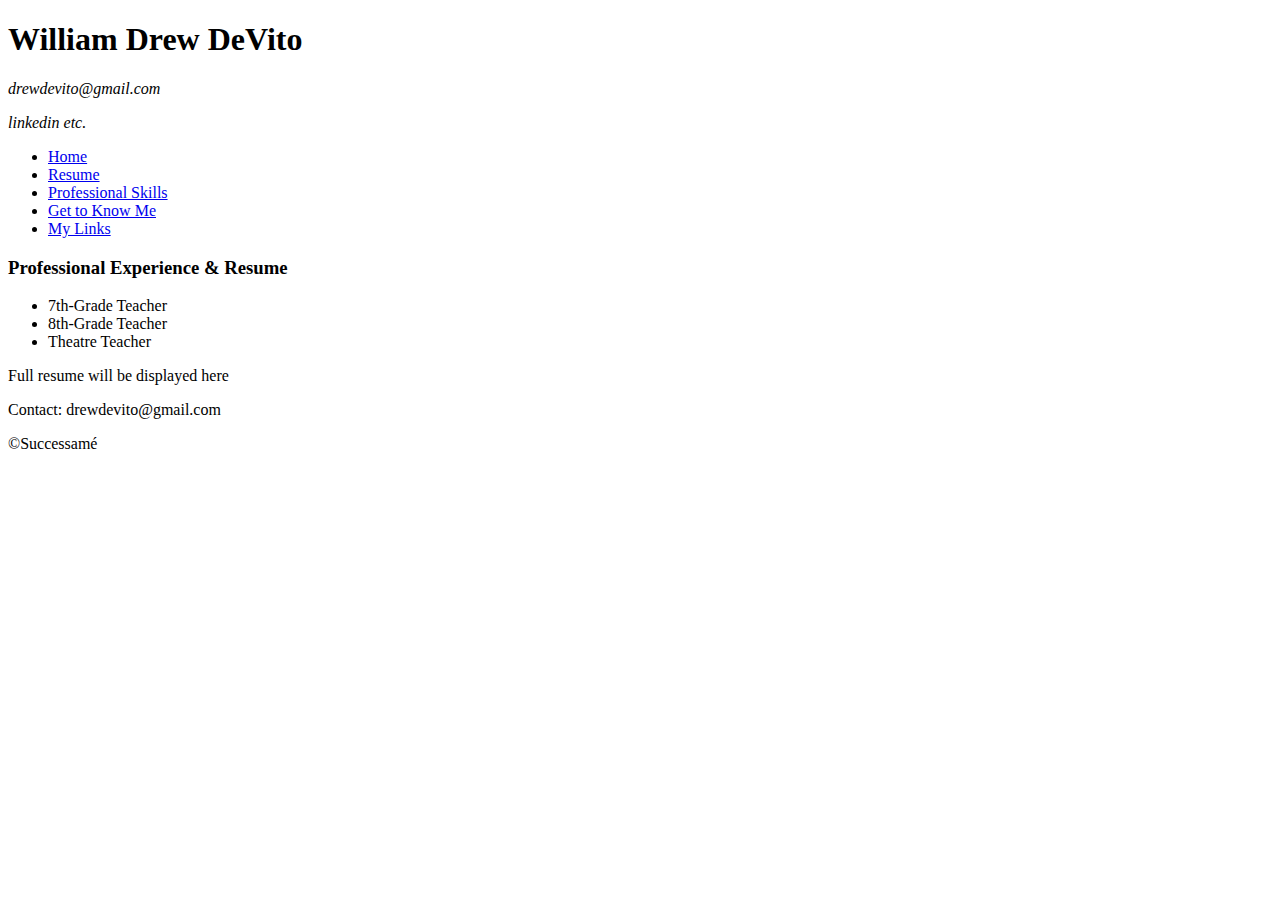
==== pages/exp.html @ 4e69b176 "Linked pages to each other properly" ====
<!DOCTYPE html>

<html lang="en">

    <head>
        <title>Drew DeVito</title>
        <link rel="stylesheet" href="/assets/style.css">
    </head>

<main>

    <header>
        <h1>William Drew DeVito</h1>
        <address>
            <p>drewdevito@gmail.com</p>
            <p>linkedin etc.</p>
        </address>
    </header>

<nav>
    <ul id="my-list">
        <li> <a href="/index.html">Home</a></li>
        <li> <a href="/pages/exp.html"> Resume</a></li>
        <li> <a href="/pages/skills.html"> Professional Skills</a></li>
        <li> <a href="/pages/me.html"> Get to Know Me </a></li>
        <li> <a href="/pages/links.html"> My Links </a></li>
    </ul>
</nav>

<section class="greenbox">
    <h3>Professional Experience & Resume</h3>
    <ul>
    <li>7th-Grade Teacher</li>
    <li>8th-Grade Teacher</li>
    <li>Theatre Teacher</li>
    </ul>
    <p>Full resume will be displayed here</p>
</section>

</main>

<footer class="whitebox">
    <p>Contact: drewdevito@gmail.com</p>
    <p>&copy;Successam&eacute;</p>
    </footer>
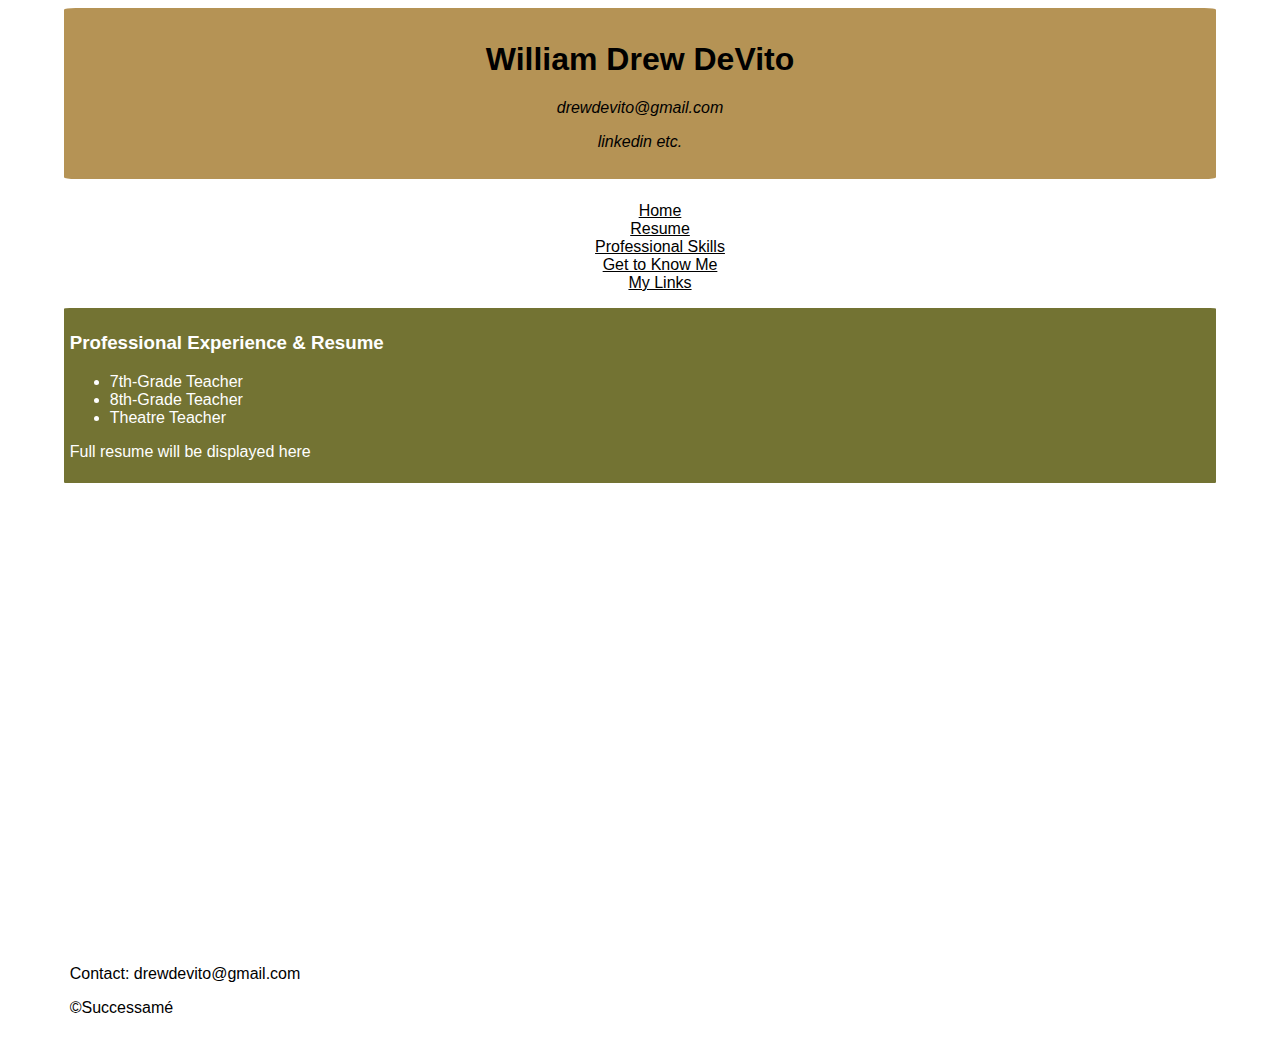
==== commit ebbc0514: "Renamed id name 'my-list' to 'navbar'" ====
--- a/pages/exp.html
+++ b/pages/exp.html
@@ -18,7 +18,7 @@
     </header>
 
 <nav>
-    <ul id="my-list">
+    <ul id="navbar">
         <li> <a href="/index.html">Home</a></li>
         <li> <a href="/pages/exp.html"> Resume</a></li>
         <li> <a href="/pages/skills.html"> Professional Skills</a></li>
--- a/assets/style.css
+++ b/assets/style.css
@@ -0,0 +1,98 @@
+html {
+    font-family: 'Lucida Sans', 'Lucida Sans Regular', 'Lucida Grande', 'Lucida Sans Unicode', Geneva, Verdana, sans-serif;
+}
+
+body {
+    /* background-color:#D6F8D6; */
+    background-image: url(../assets/forest-backgroud.jpg);
+    color:black;
+    margin-left: 5%;
+    margin-right: 5%;
+    background-attachment:fixed;
+    background-repeat: no-repeat;
+    background-size: cover;
+}
+
+header {
+    background-color:rgba(162,120,43,.8);
+    color: black;
+    border: white;
+    border-radius: 1%;
+    padding: 1%;
+    text-align: center;
+    margin-bottom: 2%;
+
+    /* a2782b;  */
+}
+
+footer {
+    margin-top:40%;
+}
+
+
+
+/* ID Selectors */
+
+#my-list {
+    background-color: rgba(255, 255, 255, 0.8);
+    text-decoration: none;
+    border: #55505C;
+    color: white;
+    border-radius:1em;
+    padding: 1em;
+    margin-bottom: 2em;
+
+   
+   /* trying flex box to center text (in a line) */
+    /* width: 100%;
+    display: flex;
+    justify-content: center;
+    align-items: center;
+   list-style-type: none;
+   margin: auto;
+   padding: .5em; */
+}
+
+#navbar li {
+    color:white;
+}
+
+#navbar li a {
+    display: block;
+    color: black;
+    text-align: center;   
+}
+
+#profile-image {
+  width: 20%;
+  height:auto;  
+  border: #55505C;
+  border-radius: .5%;
+  display: block;
+  width: 40%;
+}
+/* Class Selectors */
+
+.whitebox {
+    background-color: rgba(255, 255, 255, 0.8);
+    border: #55505C;
+    color: black;
+    border-radius:.5%;
+    padding: .5%;
+    list-style-type: none;
+    margin-bottom: 2%;
+}
+
+.greenbox {
+    background-color: rgba(80,80,00,.8); 
+    border: #55505C;
+    color: white;
+    border-radius:.5%;
+    padding: .5%;
+    list-style-type: none;
+    margin-bottom: 2%;
+}
+
+.profimagetext {
+    display: inline;
+}
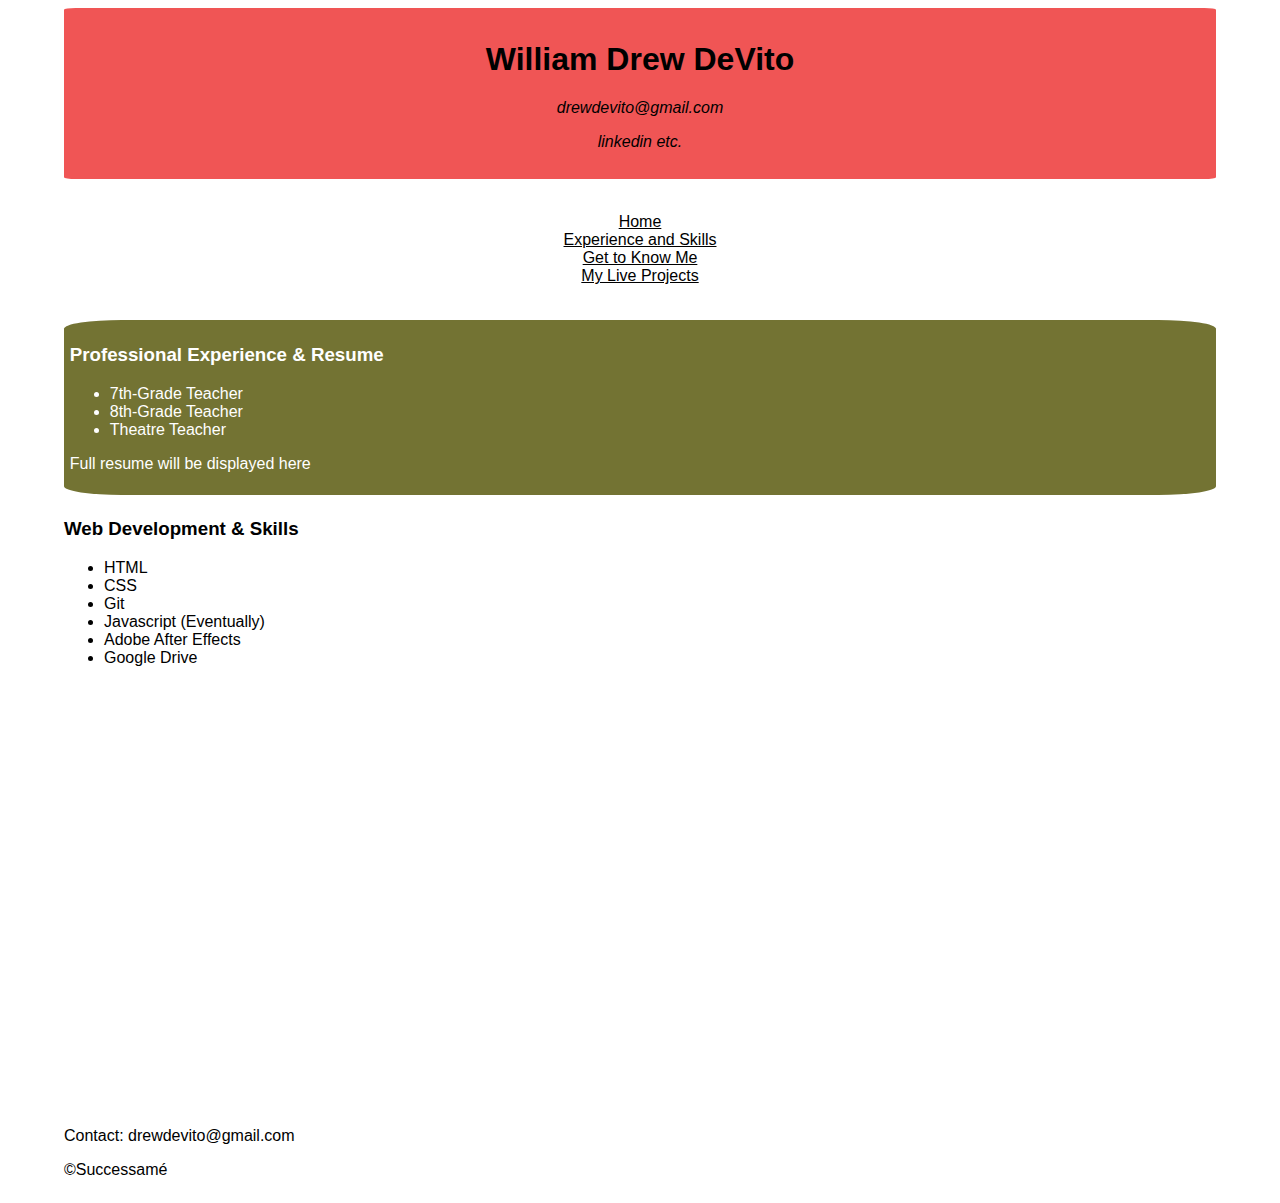
==== commit 353f6059: "streamlined links to appropriate html pages in nav bar." ====
--- a/pages/exp.html
+++ b/pages/exp.html
@@ -4,7 +4,7 @@
 
     <head>
         <title>Drew DeVito</title>
-        <link rel="stylesheet" href="/assets/style.css">
+        <link rel="stylesheet" href="../assets/style.css">
     </head>
 
 <main>
@@ -19,11 +19,10 @@
 
 <nav>
     <ul id="navbar">
-        <li> <a href="/index.html">Home</a></li>
-        <li> <a href="/pages/exp.html"> Resume</a></li>
-        <li> <a href="/pages/skills.html"> Professional Skills</a></li>
-        <li> <a href="/pages/me.html"> Get to Know Me </a></li>
-        <li> <a href="/pages/links.html"> My Links </a></li>
+        <li> <a href="../index.html">Home</a></li>
+        <li> <a href="./exp.html"> Experience and Skills</a></li>
+        <li> <a href="./me.html"> Get to Know Me </a></li>
+        <li> <a href="./projects.html">My Live Projects</a></li>
     </ul>
 </nav>
 
@@ -37,6 +36,19 @@
     <p>Full resume will be displayed here</p>
 </section>
 
+<section class="whitebox">
+    <h3>Web Development &  Skills</h3>
+    <uL>
+        <li>HTML</li>
+        <li>CSS</li>
+        <li>Git</li>
+        <li>Javascript (Eventually)</li>
+        <li>Adobe After Effects</li>
+        <li>Google Drive</li>
+    </uL>
+</section>
+</main>
+
 </main>
 
 <footer class="whitebox">
--- a/assets/style.css
+++ b/assets/style.css
@@ -3,7 +3,6 @@
 }
 
 body {
-    /* background-color:#D6F8D6; */
     background-image: url(../assets/forest-backgroud.jpg);
     color:black;
     margin-left: 5%;
@@ -14,7 +13,7 @@
 }
 
 header {
-    background-color:rgba(162,120,43,.8);
+    background-color:rgba(236, 42, 42, 0.8);
     color: black;
     border: white;
     border-radius: 1%;
@@ -33,14 +32,15 @@
 
 /* ID Selectors */
 
-#my-list {
+#navbar {
     background-color: rgba(255, 255, 255, 0.8);
     text-decoration: none;
     border: #55505C;
     color: white;
-    border-radius:1em;
-    padding: 1em;
-    margin-bottom: 2em;
+    border-radius:1%;
+    list-style-type: none;
+    padding: 1%;
+    margin-bottom: 2%;
 
    
    /* trying flex box to center text (in a line) */
@@ -77,22 +77,29 @@
     background-color: rgba(255, 255, 255, 0.8);
     border: #55505C;
     color: black;
-    border-radius:.5%;
-    padding: .5%;
+    border-radius: 5%;
     list-style-type: none;
     margin-bottom: 2%;
 }
 
 .greenbox {
     background-color: rgba(80,80,00,.8); 
-    border: #55505C;
     color: white;
-    border-radius:.5%;
+    border-radius:5%;
     padding: .5%;
     list-style-type: none;
     margin-bottom: 2%;
 }
 
+.redbox {
+    background-color: rgba(236, 42, 42, 0.8);
+    color: black;
+    border-radius:5%;
+    list-style-type: none;
+    margin-bottom: 2%;
+    margin-top: .5%;
+}
+
 .profimagetext {
-    display: inline;
+    display: flex;
 }
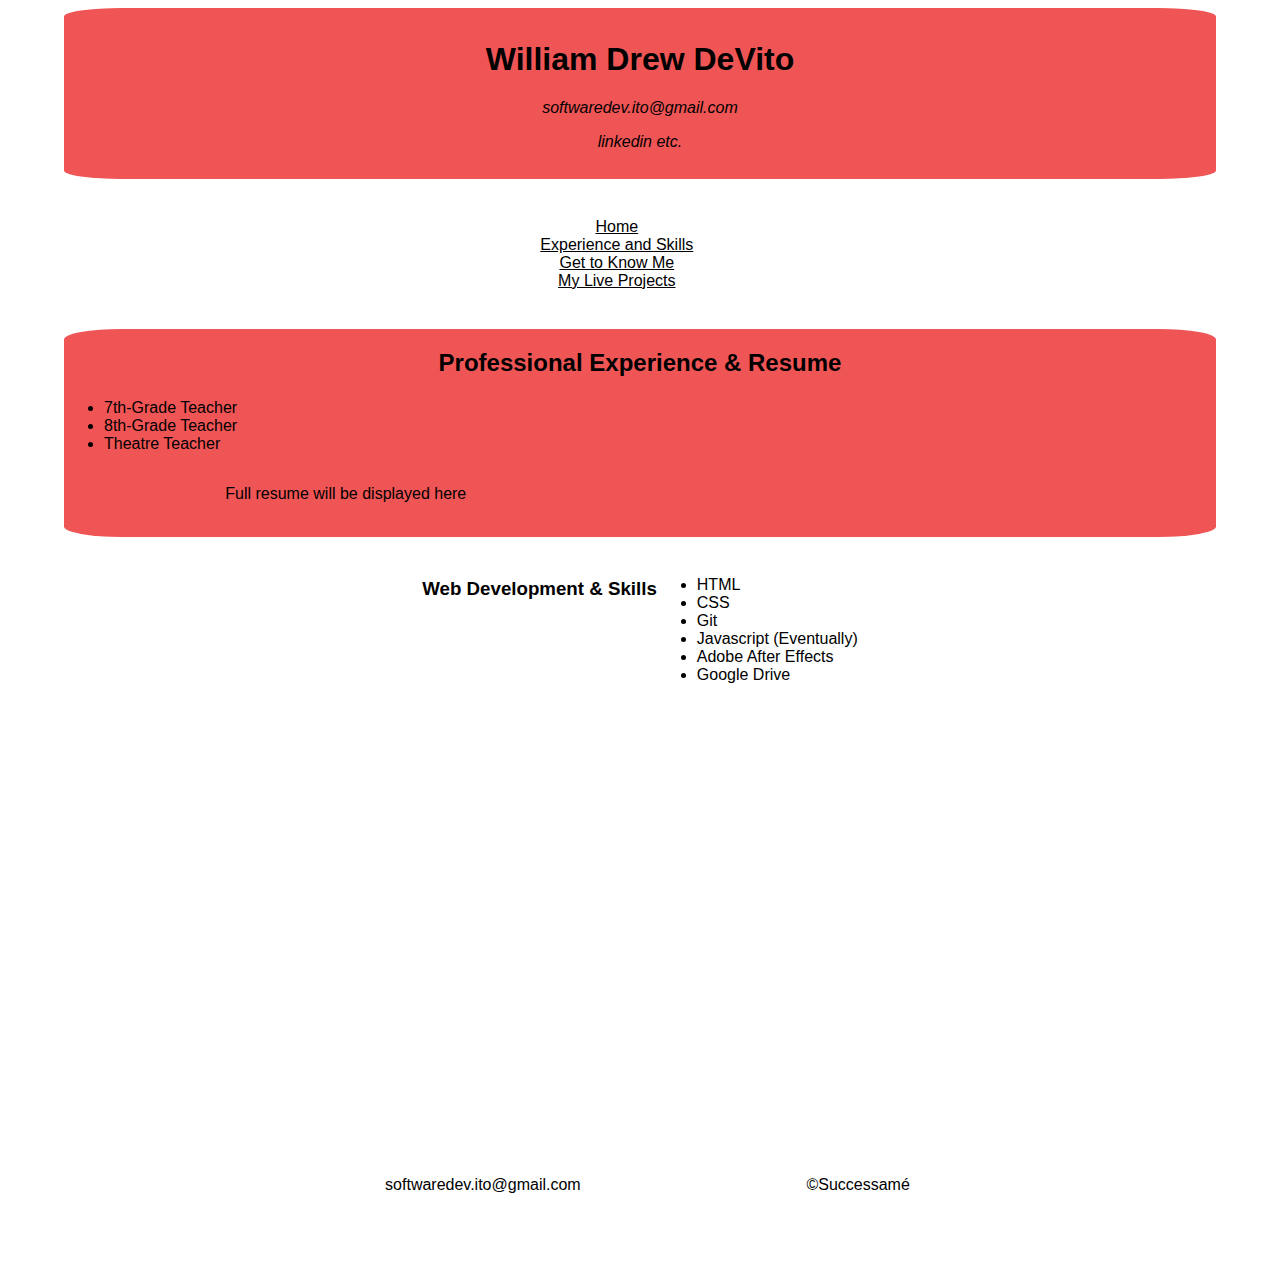
==== commit 94c3ae85: "Attempted flexbox debugging" ====
--- a/pages/exp.html
+++ b/pages/exp.html
@@ -7,12 +7,10 @@
         <link rel="stylesheet" href="../assets/style.css">
     </head>
 
-<main>
-
     <header>
         <h1>William Drew DeVito</h1>
         <address>
-            <p>drewdevito@gmail.com</p>
+            <p>softwaredev.ito@gmail.com</p>
             <p>linkedin etc.</p>
         </address>
     </header>
@@ -26,32 +24,34 @@
     </ul>
 </nav>
 
-<section class="greenbox">
-    <h3>Professional Experience & Resume</h3>
+<body>
+<main>
+
+<section class="redbox">
+    <h2>Professional Experience & Resume</h2>
     <ul>
-    <li>7th-Grade Teacher</li>
-    <li>8th-Grade Teacher</li>
-    <li>Theatre Teacher</li>
+        <li>7th-Grade Teacher</li>
+        <li>8th-Grade Teacher</li>
+        <li>Theatre Teacher</li>
     </ul>
     <p>Full resume will be displayed here</p>
 </section>
 
 <section class="whitebox">
-    <h3>Web Development &  Skills</h3>
-    <uL>
+    <h3>Web Development & Skills</h3>
+    <ul>
         <li>HTML</li>
         <li>CSS</li>
         <li>Git</li>
         <li>Javascript (Eventually)</li>
         <li>Adobe After Effects</li>
         <li>Google Drive</li>
-    </uL>
+    </ul>
 </section>
 </main>
-
-</main>
+</body>
 
 <footer class="whitebox">
-    <p>Contact: drewdevito@gmail.com</p>
+    <p>softwaredev.ito@gmail.com</p>
     <p>&copy;Successam&eacute;</p>
     </footer>
--- a/assets/style.css
+++ b/assets/style.css
@@ -1,3 +1,5 @@
+/* Element selectors */
+
 html {
     font-family: 'Lucida Sans', 'Lucida Sans Regular', 'Lucida Grande', 'Lucida Sans Unicode', Geneva, Verdana, sans-serif;
 }
@@ -16,48 +18,39 @@
     background-color:rgba(236, 42, 42, 0.8);
     color: black;
     border: white;
-    border-radius: 1%;
+    border-radius: 5%;
     padding: 1%;
     text-align: center;
     margin-bottom: 2%;
-
-    /* a2782b;  */
 }
 
 footer {
     margin-top:40%;
 }
 
-
-
 /* ID Selectors */
 
-#navbar {
+nav {
+    display: flex;
+    justify-content:space-between;
+    justify-content: center;
     background-color: rgba(255, 255, 255, 0.8);
-    text-decoration: none;
     border: #55505C;
     color: white;
-    border-radius:1%;
-    list-style-type: none;
-    padding: 1%;
+    border-radius:5%;
     margin-bottom: 2%;
-
-   
-   /* trying flex box to center text (in a line) */
-    /* width: 100%;
-    display: flex;
-    justify-content: center;
-    align-items: center;
-   list-style-type: none;
-   margin: auto;
-   padding: .5em; */
 }
 
-#navbar li {
+nav ul {
+    list-style-type: none;
+    margin-right: 7.5%;
+}
+
+nav li {
     color:white;
 }
 
-#navbar li a {
+nav li a {
     display: block;
     color: black;
     text-align: center;   
@@ -71,27 +64,39 @@
   display: block;
   width: 40%;
 }
+
 /* Class Selectors */
 
+.maincontent {
+    display: flex;
+    flex-wrap: wrap;
+}
 .whitebox {
+    display: flex;
+    flex-wrap: wrap;
+    justify-content: center;
     background-color: rgba(255, 255, 255, 0.8);
-    border: #55505C;
     color: black;
     border-radius: 5%;
-    list-style-type: none;
-    margin-bottom: 2%;
+    margin-bottom: 5%;
 }
 
-.greenbox {
-    background-color: rgba(80,80,00,.8); 
-    color: white;
-    border-radius:5%;
-    padding: .5%;
-    list-style-type: none;
-    margin-bottom: 2%;
+.whitebox h2, h3 {
+    text-align: center;
+    margin-bottom: .5%;
+}
+
+.whitebox p {
+    margin-left: 10%;
+    margin-right: 10%;
+    text-indent: 5%;
 }
 
 .redbox {
+    display: flex;
+    flex-wrap: wrap;
+    justify-content: center;
+    flex-direction: column;
     background-color: rgba(236, 42, 42, 0.8);
     color: black;
     border-radius:5%;
@@ -100,6 +105,16 @@
     margin-top: .5%;
 }
 
+.redbox h2 {
+    text-align: center;
+    margin-bottom: .5%;
+}
+
+.redbox p {
+    margin-left: 10%;
+    margin-right: 10%;
+    text-indent: 5%;
+}
 .profimagetext {
     display: flex;
 }
